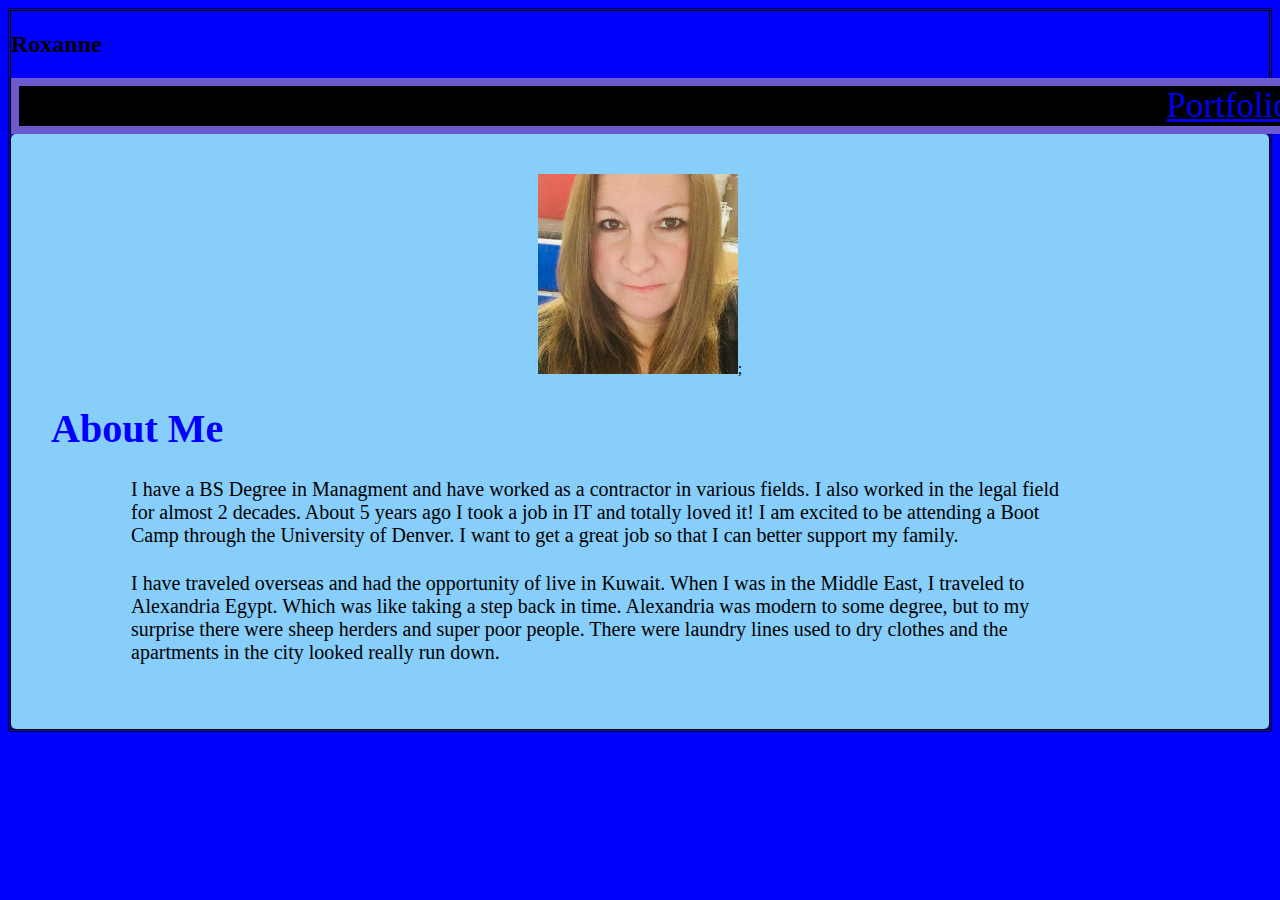
==== index.html @ 256e72be "Add files via upload" ====
<!DOCTYPE html>
<html lang="en">
 
<head>
    <meta charset="UTF-8">
    <meta name="viewport" content="width=device-width, initial-scale=1.0">
    <meta http-equiv="X-UA-Compatible" content="ie=edge">

    <link rel="stylesheet" href="Style.css">

<title>Roxanne</title>

</head>
<body>
  <header>

      <h2 >Roxanne</h2>
          <div class="a">
          <section class="Links"> 
            <nav>
          <a href="Portfolio.html" class="Links">Portfolio</a>
          <a href="About.html" class="Links">About</a>
          <a href="contact.html" class="Links"> Contact</a>
        </nav>
      </div>
     </header>

     <div id="main-container" class="container">
       <section class="main-section">
         
<div id = "image" class="Image"></div>
          <img src="Facepic.jpg" width="200" height="200">;

          <h1>About Me</h1>

          <p>I have a BS Degree in Managment and have worked as a contractor in various fields. I also worked in the legal field for almost 2 decades. About 5 years ago
              I took a job in IT and totally loved it! I am excited to be attending a Boot Camp through the University of Denver. I want to get a great job so that I can better support
              my family. </p>
           <p>I have traveled overseas and had the opportunity of live in Kuwait. When I was in the Middle East, I traveled to Alexandria Egypt. Which was like taking a step back in time.
              Alexandria was modern to some degree, but to my surprise there were sheep herders and super poor people. There were laundry lines used to dry clothes and the apartments in the city 
              looked really run down.</p>
        </section>
    
      </div>
         
            
      <form action="submit"></form> 
    
    
  
  
  
  
    <footer>

  </footer>

  </body>
</html>
---- Style.css ----
head {
background-color: #ffffff;
border: #cccccc;

}
h2 {
    font-size: 40 px;
    text-align: left;

}

body {
font: 40px;
background-color: blue;
border-style: double;
float: righ;
}
h1 {
    text-align: left;
    font-size: 40px;
    color: blue;
    margin-right: 20px'
}
p {
    text-align: left;
    font-size: 20px;
    margin-top: 25px;
    margin-bottom: 25px;
    margin-right: 150px;
    margin-left: 80px;
  }
image {
     width: 200px;
     height: 200px;
    margin-right: 20px;
    float: left;
}

    button:hover {
        background: grey;
        color: lime;
        border: 8px blueviolet;
        cursor: pointer;
    }

    nav {
        text-align: right;
        
    }

.name {
        float: left;
    }
.links {
        margin-top: center;
    }
.container {
     border-radius: 5px;
     background-color: lightskyblue;
     padding: 40px;
     text-align: center;
     border-spacing: 15px;
}

.a {
  border: 8px solid slateblue;
  background-color: black;
  width: 1500px;
  font-size: 35px;
  text-align: center;
  box-sizing: border-box;
  
   
}
.portfolio {
    text-align: center;
    
}
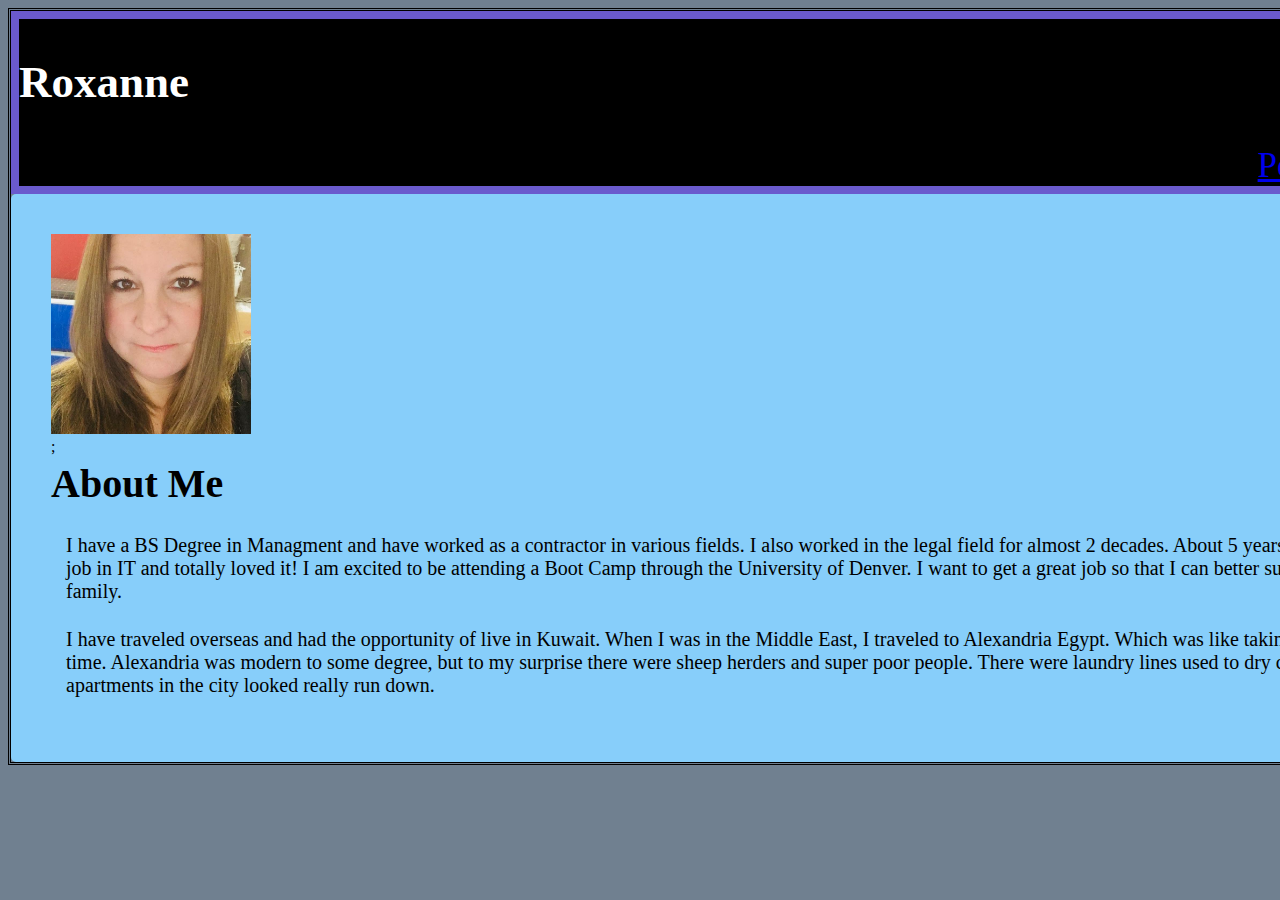
==== commit 849b69d2: "Add files via upload" ====
--- a/index.html
+++ b/index.html
@@ -13,14 +13,13 @@
 </head>
 <body>
   <header>
-
-      <h2 >Roxanne</h2>
-          <div class="a">
-          <section class="Links"> 
-            <nav>
-          <a href="Portfolio.html" class="Links">Portfolio</a>
-          <a href="About.html" class="Links">About</a>
-          <a href="contact.html" class="Links"> Contact</a>
+<div class = "a">
+      <h2>Roxanne</h2>
+          <section class="links"> 
+          <nav>
+          <a href="Portfolio.html" class="links">Portfolio</a>
+          <a href="About.html" class="links">About</a>
+          <a href="Contact.html" class="links">Contact</a>
         </nav>
       </div>
      </header>
@@ -28,32 +27,19 @@
      <div id="main-container" class="container">
        <section class="main-section">
          
-<div id = "image" class="Image"></div>
+<div id = "image" class="image">
           <img src="Facepic.jpg" width="200" height="200">;
-
-          <h1>About Me</h1>
-
-          <p>I have a BS Degree in Managment and have worked as a contractor in various fields. I also worked in the legal field for almost 2 decades. About 5 years ago
-              I took a job in IT and totally loved it! I am excited to be attending a Boot Camp through the University of Denver. I want to get a great job so that I can better support
-              my family. </p>
-           <p>I have traveled overseas and had the opportunity of live in Kuwait. When I was in the Middle East, I traveled to Alexandria Egypt. Which was like taking a step back in time.
-              Alexandria was modern to some degree, but to my surprise there were sheep herders and super poor people. There were laundry lines used to dry clothes and the apartments in the city 
-              looked really run down.</p>
-        </section>
-    
-      </div>
-         
+</div>
+<h1>About Me</h1>
+<p>I have a BS Degree in Managment and have worked as a contractor in various fields. I also worked in the legal field for almost 2 decades. About 5 years ago
+I took a job in IT and totally loved it! I am excited to be attending a Boot Camp through the University of Denver. I want to get a great job so that I can better support
+my family. </p>
+<p>I have traveled overseas and had the opportunity of live in Kuwait. When I was in the Middle East, I traveled to Alexandria Egypt. Which was like taking a step back in time.
+Alexandria was modern to some degree, but to my surprise there were sheep herders and super poor people. There were laundry lines used to dry clothes and the apartments in the city 
+looked really run down.</p></section>
+       
             
-      <form action="submit"></form> 
-    
-    
-  
-  
-  
-  
-    <footer>
-
-  </footer>
-
+     
+      
   </body>
 </html>--- a/Style.css
+++ b/Style.css
@@ -1,25 +1,23 @@
-head {
-background-color: #ffffff;
-border: #cccccc;
-
+title {
+    color: black;
+    font: 55px;
 }
 h2 {
-    font-size: 40 px;
+    font-size: 45px;
     text-align: left;
-
+    color: white;
 }
-
 body {
 font: 40px;
-background-color: blue;
+background-color: slategrey;
 border-style: double;
-float: righ;
+float: left;
 }
 h1 {
     text-align: left;
     font-size: 40px;
-    color: blue;
-    margin-right: 20px'
+    color:black;
+    margin-left: 20px'
 }
 p {
     text-align: left;
@@ -27,52 +25,63 @@
     margin-top: 25px;
     margin-bottom: 25px;
     margin-right: 150px;
-    margin-left: 80px;
+    margin-left: 15px;
   }
-image {
+.image {
      width: 200px;
      height: 200px;
-    margin-right: 20px;
-    float: left;
-}
+     text-align: left;
+   }
 
-    button:hover {
+button:hover {
         background: grey;
         color: lime;
         border: 8px blueviolet;
         cursor: pointer;
     }
-
-    nav {
+ 
+.links {
+        margin-top: right;
         text-align: right;
-        
-    }
-
-.name {
-        float: left;
-    }
-.links {
-        margin-top: center;
     }
 .container {
      border-radius: 5px;
      background-color: lightskyblue;
      padding: 40px;
-     text-align: center;
+     text-align: left;
      border-spacing: 15px;
+     
 }
 
 .a {
   border: 8px solid slateblue;
   background-color: black;
-  width: 1500px;
+  width: 1575px;
   font-size: 35px;
-  text-align: center;
-  box-sizing: border-box;
-  
+  border-image: center;
    
 }
 .portfolio {
+    text-align: left;
+    
+}
+h3 {
+    font: 45px;
+    color: blue;
+
+}
+.work {
     text-align: center;
-    
+    height: 200px;
+    width: 200px;
+}
+.main-port-container {
+    display:flex;
+    justify-content: space-around;
+    flex-wrap: wrap;
+    padding:45px;
+    width:100%;
+    margin-left: 10px;
+    margin-right: 10px;
+    margin-bottom: 15px;
 }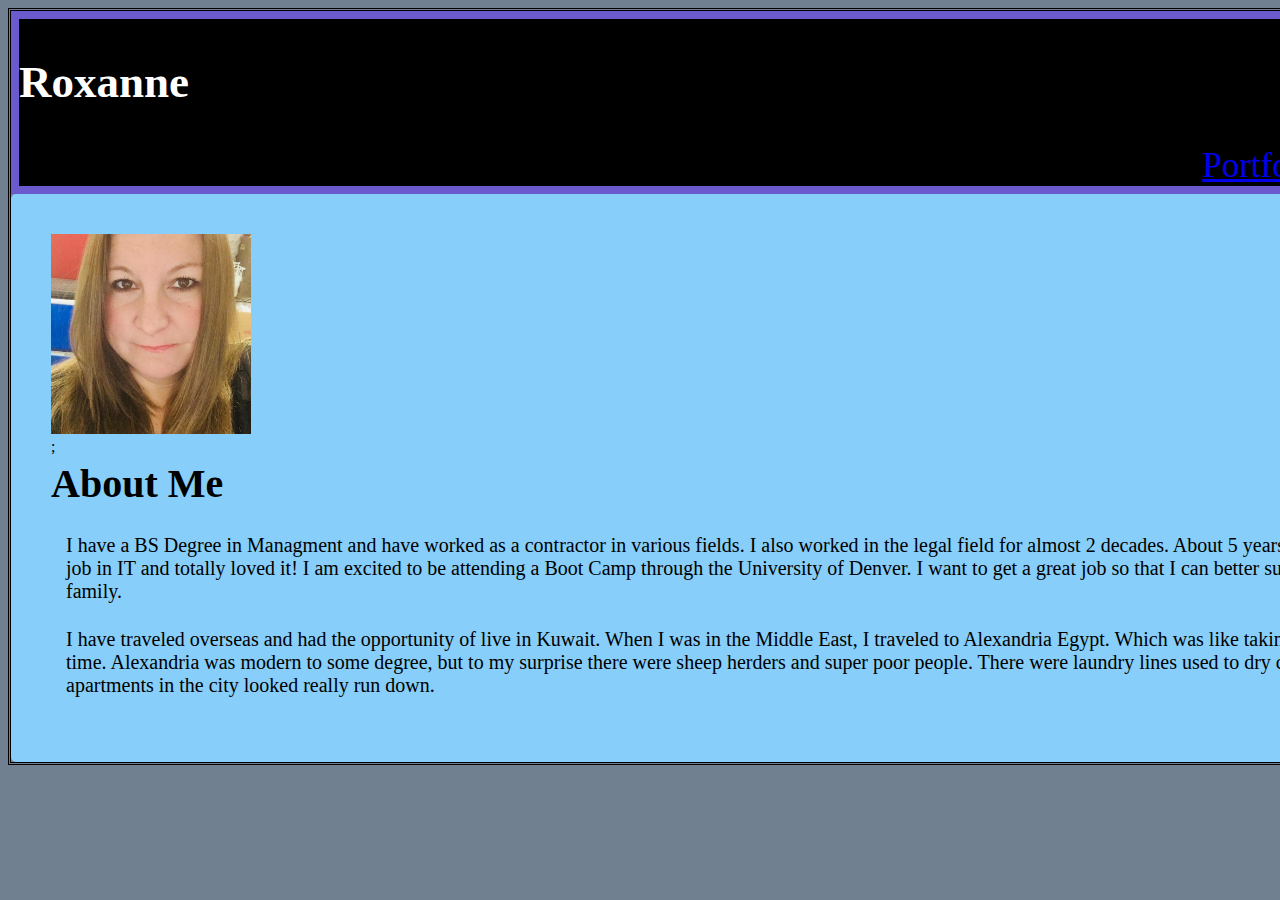
==== commit e11345d4: "Add files via upload" ====
--- a/index.html
+++ b/index.html
@@ -18,7 +18,7 @@
           <section class="links"> 
           <nav>
           <a href="Portfolio.html" class="links">Portfolio</a>
-          <a href="About.html" class="links">About</a>
+          <a href="About.html" class="links">About Me</a>
           <a href="Contact.html" class="links">Contact</a>
         </nav>
       </div>
--- a/Style.css
+++ b/Style.css
@@ -84,4 +84,10 @@
     margin-left: 10px;
     margin-right: 10px;
     margin-bottom: 15px;
+}
+.aboutMe {
+
+    background: lightgreen;
+    text-align: justify;
+
 }